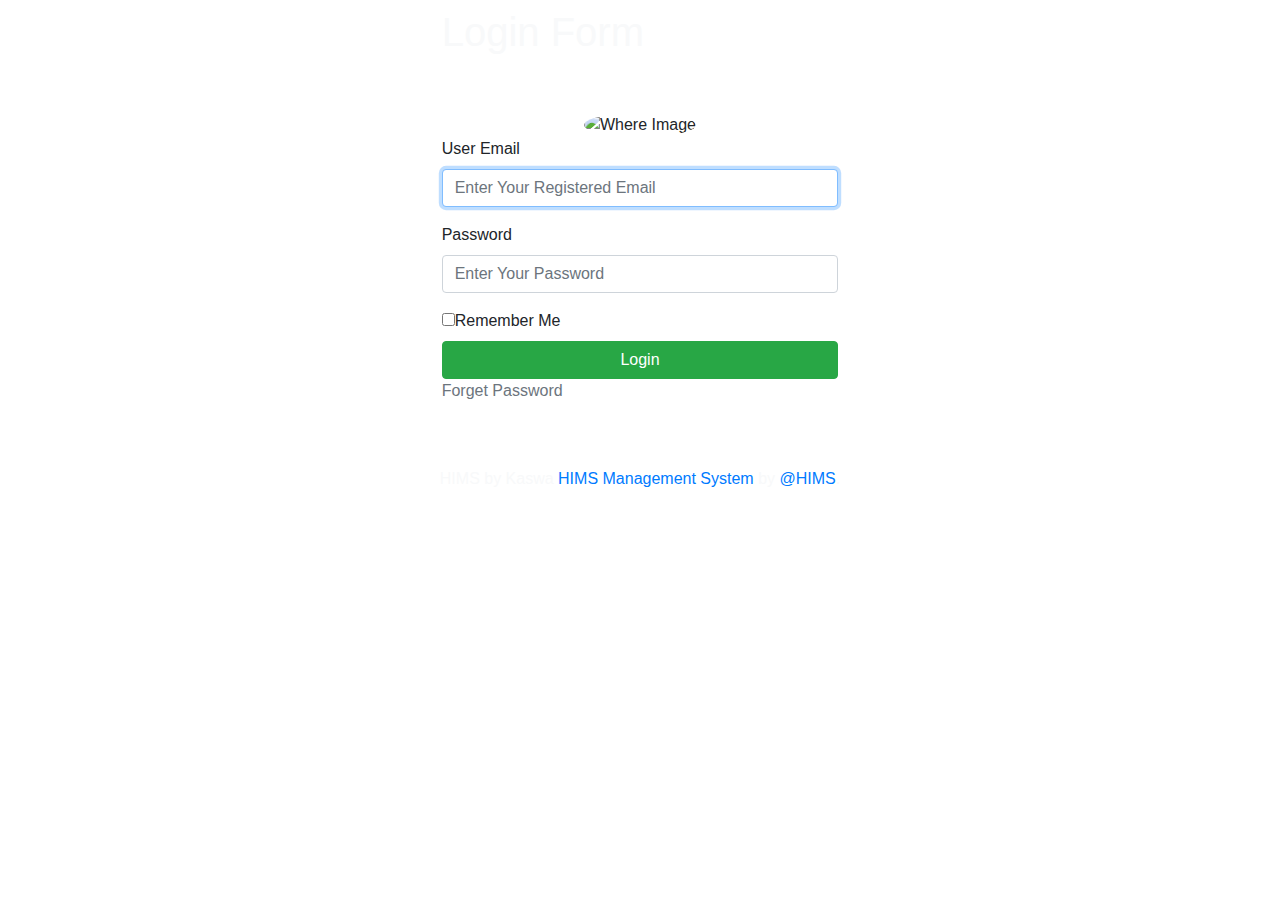
==== index.html @ c60f6771 "Update index.html" ====
<!DOCTYPE html>
<html lang="en">

<head>
    <meta charset="UTF-8">
    <meta http-equiv="X-UA-Compatible" content="IE=edge">
    <meta name="viewport" content="width=device-width, initial-scale=1.0">
    <link rel="stylesheet" href="https://maxcdn.bootstrapcdn.com/bootstrap/4.0.0/css/bootstrap.min.css"
        integrity="sha384-Gn5384xqQ1aoWXA+058RXPxPg6fy4IWvTNh0E263XmFcJlSAwiGgFAW/dAiS6JXm" crossorigin="anonymous">
    <link rel="stylesheet" href="/Simple_hims/Login.css">
    <title>Document</title>

</head>

<body>
    <div class="container text-center mt-2">
        <span id="alertmsg"></span>
    </div>
    <div class="container-fluid mt-2">
        <div class="row justify-content-center">
            <div class="col-lg-4 col-md-6 col-sm-8">
                <h1 class="text-light pb-5">Login Form</h1>
                <div class="text-center">
                    <img class=" img-fluid rounded-circle " src="/Simple_hims/Login_img.gif" alt="Where Image">
                </div>
                <form id="testForm" method="GET">
                    <div class="form-group">
                        <label for="" id="Ue_Lbl" class="required">User Email</label>
                        <input type="email" class="form-control" placeholder="Enter Your Registered Email" id="Uname" autofocus="autofocus">
                    </div>
                    <div class="form-group">
                        <label for="" id="Up_Lbl" class="required">Password</label>
                        <input type="password" class="form-control" placeholder="Enter Your Password" id="Upass">
                    </div>
                    <div class="chechbox " id="Remember">
                        <label for=""><input type="checkbox">Remember Me</label>
                    </div>
                    <!-- <input type="button" value="Login" class="btn btn-success btn-block" onclick="getdata()"
                        id="btnlogin" /> -->
                    <button type="button" class="btn btn-success btn-block" onclick="getdata()"
                        id="btnlogin">Login</button>
                    <a href="" class="text-muted">Forget Password</a>
                </form>
            </div>
        </div>

    </div>

    <!-- Footer -->
    <footer class="blog-footer pt-3 pb-1 my-5 text-center text-light">
        <p>HIMS by Kaswa <a href="">HIMS Management System</a> by <a href="">@HIMS</a>.</p>
    </footer>
    <script src="https://code.jquery.com/jquery-3.2.1.slim.min.js"
        integrity="sha384-KJ3o2DKtIkvYIK3UENzmM7KCkRr/rE9/Qpg6aAZGJwFDMVNA/GpGFF93hXpG5KkN"
        crossorigin="anonymous"></script>
    <script src="https://cdnjs.cloudflare.com/ajax/libs/popper.js/1.12.9/umd/popper.min.js"
        integrity="sha384-ApNbgh9B+Y1QKtv3Rn7W3mgPxhU9K/ScQsAP7hUibX39j7fakFPskvXusvfa0b4Q"
        crossorigin="anonymous"></script>
    <script src="https://maxcdn.bootstrapcdn.com/bootstrap/4.0.0/js/bootstrap.min.js"
        integrity="sha384-JZR6Spejh4U02d8jOt6vLEHfe/JQGiRRSQQxSfFWpi1MquVdAyjUar5+76PVCmYl"
        crossorigin="anonymous"></script>
    <script>
        var inputUName = document.getElementById("Uname");
        inputUName.addEventListener("keyup", function (event) {
            if (event.keyCode === 13) {
                event.preventDefault();
                document.getElementById("btnlogin").click();
            }
        });

        var inputUPass = document.getElementById("Upass");
        inputUPass.addEventListener("keyup", function (event) {
            if (event.keyCode === 13) {
                event.preventDefault();
                document.getElementById("btnlogin").click();
            }
        });
        function getdata() {
            let uname = document.getElementById("Uname").value;
            let Upass = document.getElementById("Upass").value;
            if (uname == "admin@gmail.com" && Upass == "admin") {
                // disable button
                $("#btnlogin").prop("disabled", true);

                // add spinner to button for some time
                $("#btnlogin").html('<span class="spinner-grow spinner-grow-sm" role="status" aria-hidden = "true" ></span > Analyzing...');

                setTimeout(function () {
                    $("#btnlogin").html('<span class="spinner-grow spinner-grow-sm" role="status" aria-hidden = "true" ></span > Checked');
                    window.open("DashBoard.html", '_self');
                }, 3000);
                // $("#testForm").submit();
            }
            else if (uname == "") {
                $("#alertmsg").html('<div class="alert alert-warning alert-dismissible fade show" role="alert"> <strong>Warning!</strong> Please Must Enter User Name. <button type="button" class="close" data-dismiss="alert" aria-label="Close"> <span aria-hidden="true">&times;</span> </button> </div>');
                document.getElementById('Uname').focus()
            }
            else if (Upass == "") {
                $("#alertmsg").html('<div class="alert alert-warning alert-dismissible fade show" role="alert"> <strong>Warning!</strong> Please Must Enter Password. <button type="button" class="close" data-dismiss="alert" aria-label="Close"> <span aria-hidden="true">&times;</span> </button> </div>');
                document.getElementById('Upass').focus()
            }
            else {
                $("#alertmsg").html('<div class="alert alert-warning alert-dismissible fade show" role="alert"> <strong>Opps!</strong> You enter wrong credentials. <button type="button" class="close" data-dismiss="alert" aria-label="Close"> <span aria-hidden="true">&times;</span> </button> </div>');
            }
        }

    </script>
</body>

</html>
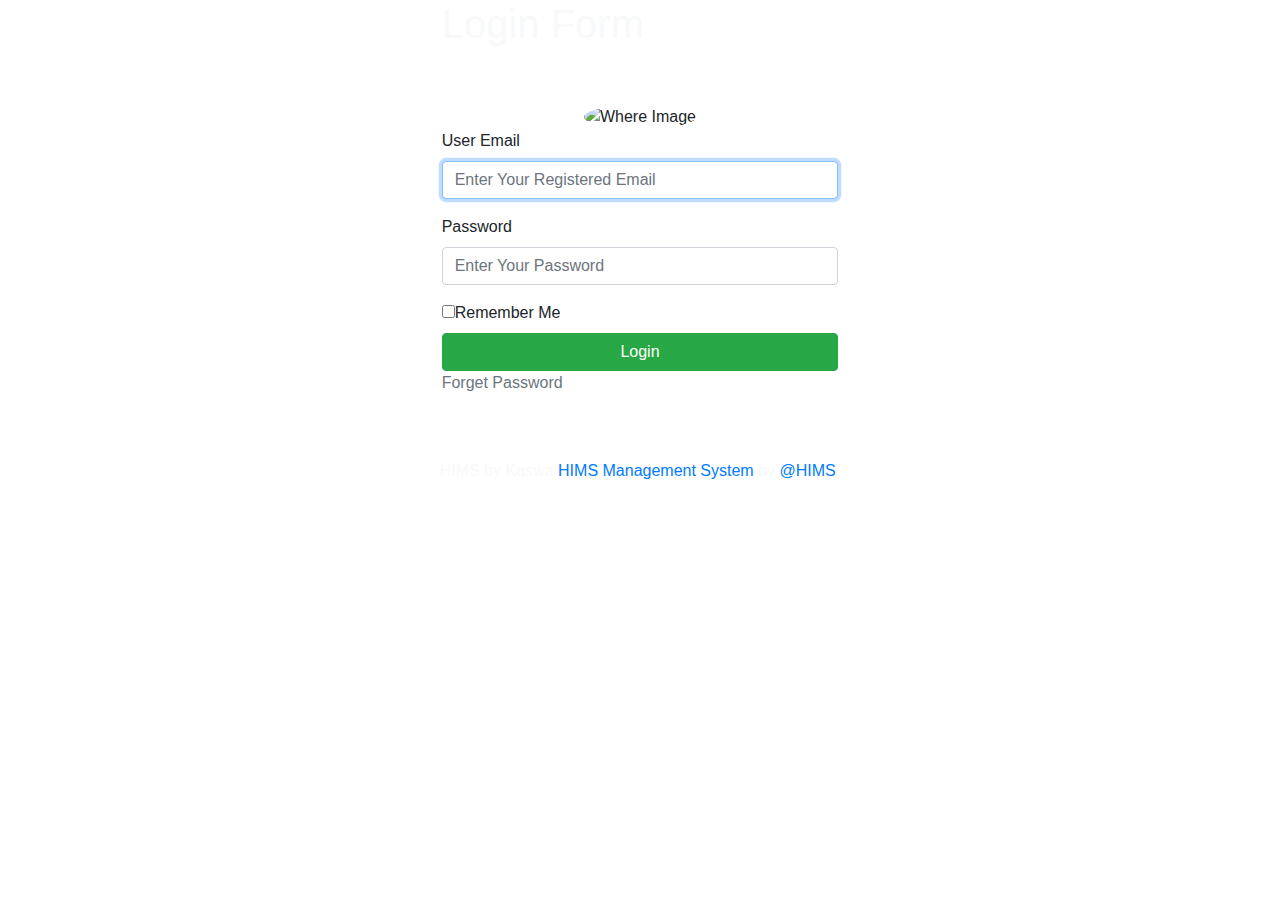
==== commit be2d5e73: "Update index.html" ====
--- a/index.html
+++ b/index.html
@@ -13,10 +13,10 @@
 </head>
 
 <body>
-    <div class="container text-center mt-2">
-        <span id="alertmsg"></span>
-    </div>
-    <div class="container-fluid mt-2">
+    <div class="container-fluid">
+        <div class="row text-center justify-content-center">
+            <span id="alertmsg"></span>
+        </div>
         <div class="row justify-content-center">
             <div class="col-lg-4 col-md-6 col-sm-8">
                 <h1 class="text-light pb-5">Login Form</h1>
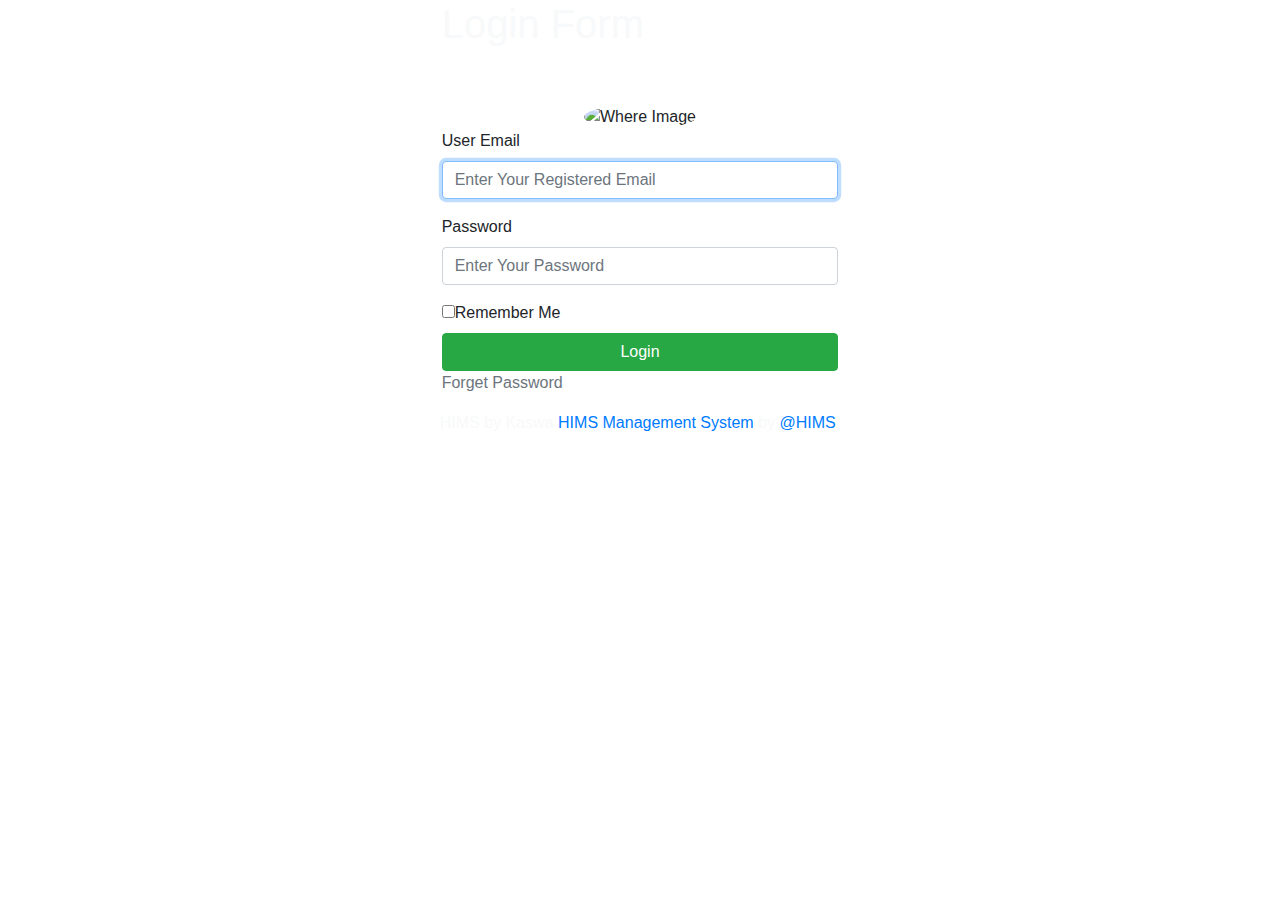
==== commit a365fb88: "Update index.html" ====
--- a/index.html
+++ b/index.html
@@ -47,7 +47,7 @@
     </div>
 
     <!-- Footer -->
-    <footer class="blog-footer pt-3 pb-1 my-5 text-center text-light">
+    <footer class="blog-footer pt-3 pb-1 text-center text-light">
         <p>HIMS by Kaswa <a href="">HIMS Management System</a> by <a href="">@HIMS</a>.</p>
     </footer>
     <script src="https://code.jquery.com/jquery-3.2.1.slim.min.js"
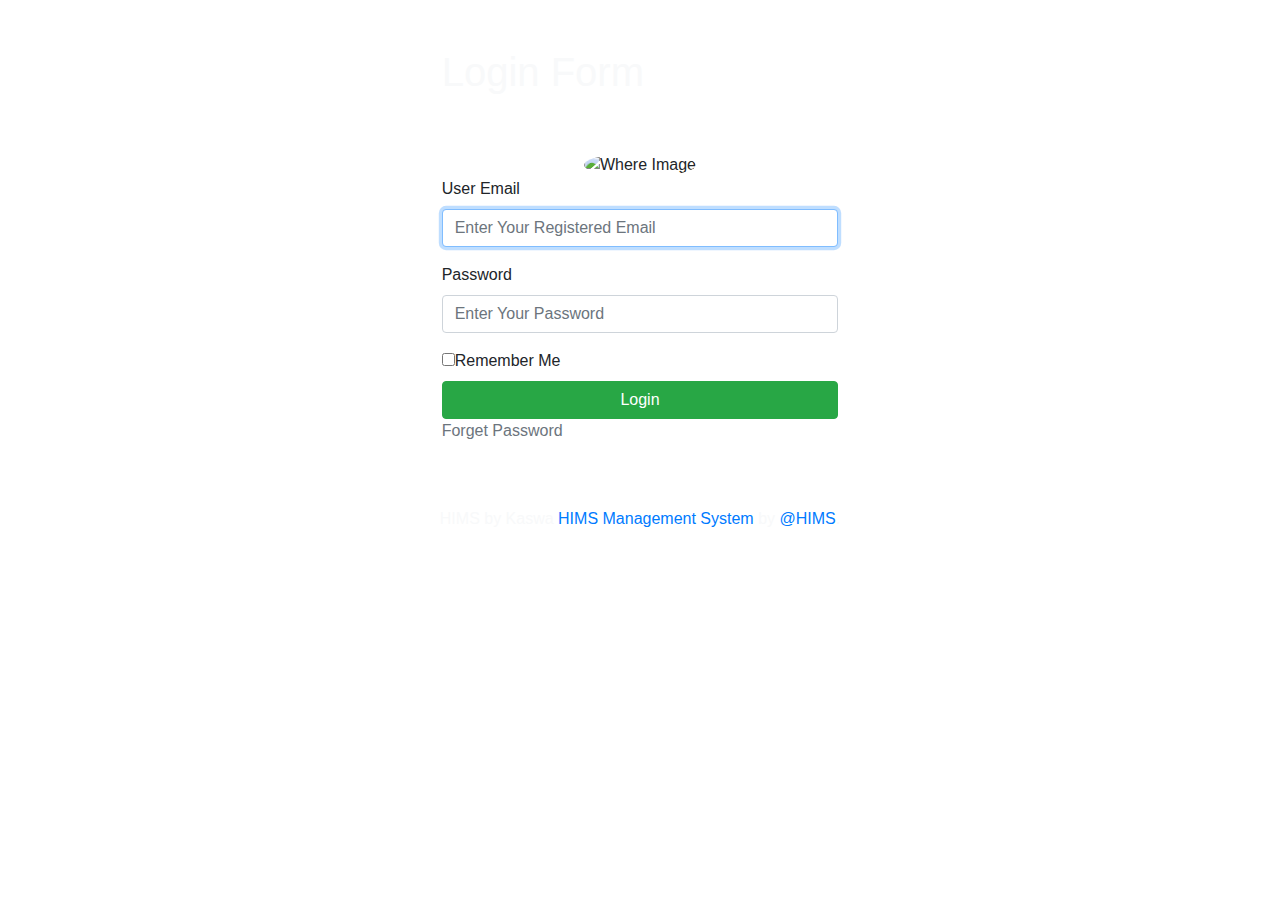
==== commit 36f360c6: "Update index.html" ====
--- a/index.html
+++ b/index.html
@@ -18,7 +18,7 @@
             <span id="alertmsg"></span>
         </div>
         <div class="row justify-content-center">
-            <div class="col-lg-4 col-md-6 col-sm-8">
+            <div class="col-lg-4 col-md-6 col-sm-8 my-5">
                 <h1 class="text-light pb-5">Login Form</h1>
                 <div class="text-center">
                     <img class=" img-fluid rounded-circle " src="/Simple_hims/Login_img.gif" alt="Where Image">
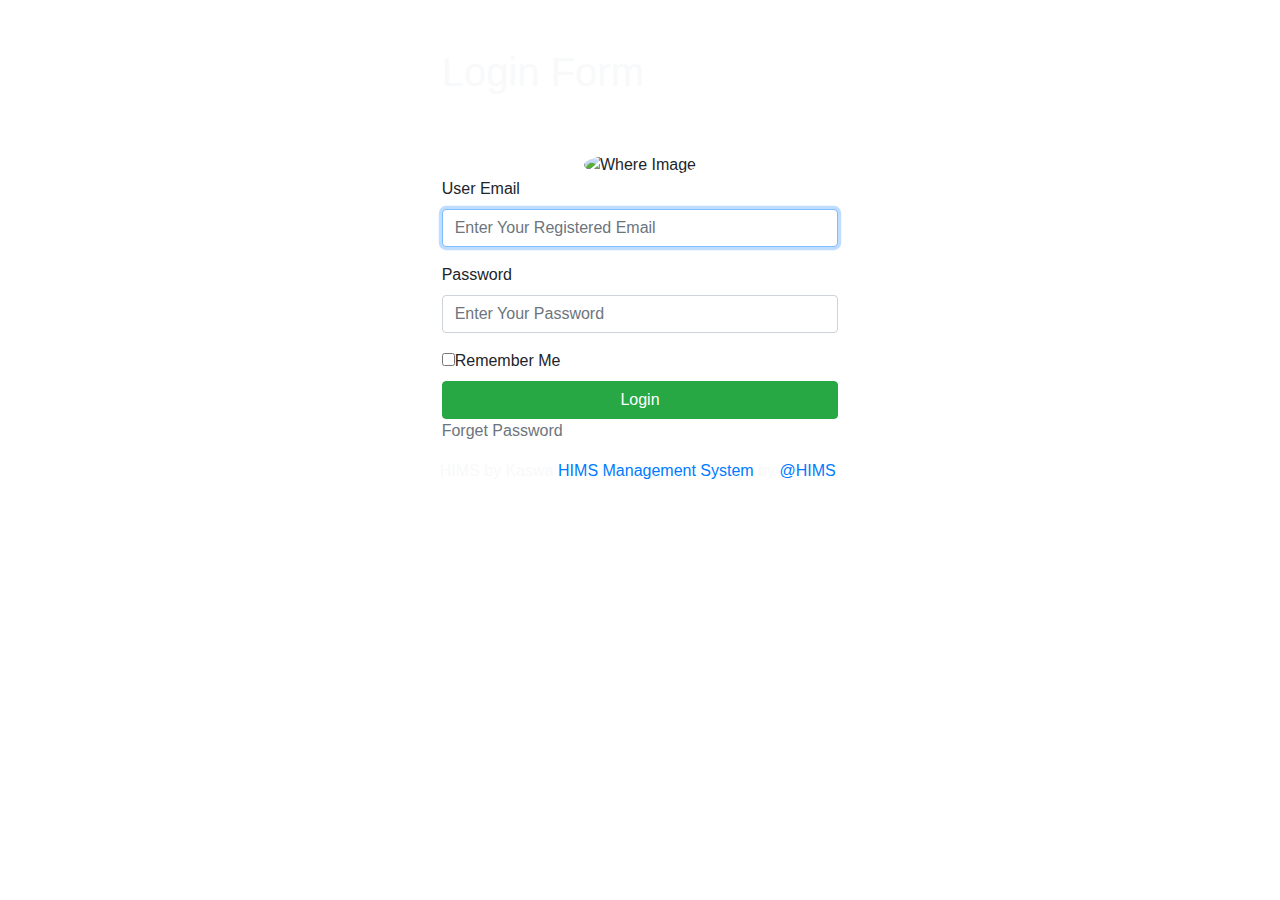
==== commit fae60e7b: "Update index.html" ====
--- a/index.html
+++ b/index.html
@@ -18,7 +18,7 @@
             <span id="alertmsg"></span>
         </div>
         <div class="row justify-content-center">
-            <div class="col-lg-4 col-md-6 col-sm-8 my-5">
+            <div class="col-lg-4 col-md-6 col-sm-8 mt-5">
                 <h1 class="text-light pb-5">Login Form</h1>
                 <div class="text-center">
                     <img class=" img-fluid rounded-circle " src="/Simple_hims/Login_img.gif" alt="Where Image">
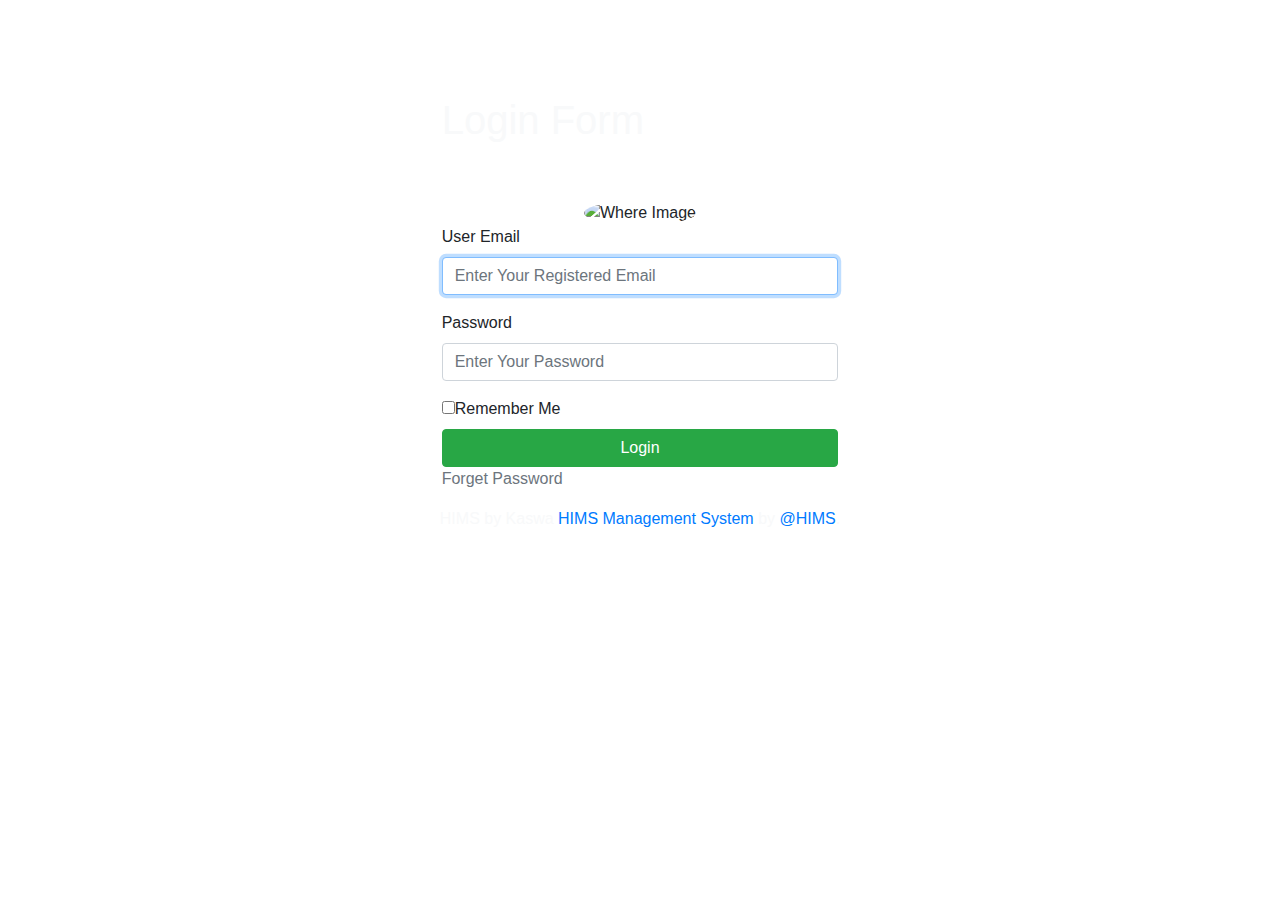
==== commit b081139f: "Update index.html" ====
--- a/index.html
+++ b/index.html
@@ -13,7 +13,7 @@
 </head>
 
 <body>
-    <div class="container-fluid">
+    <div class="container-fluid mt-5">
         <div class="row text-center justify-content-center">
             <span id="alertmsg"></span>
         </div>
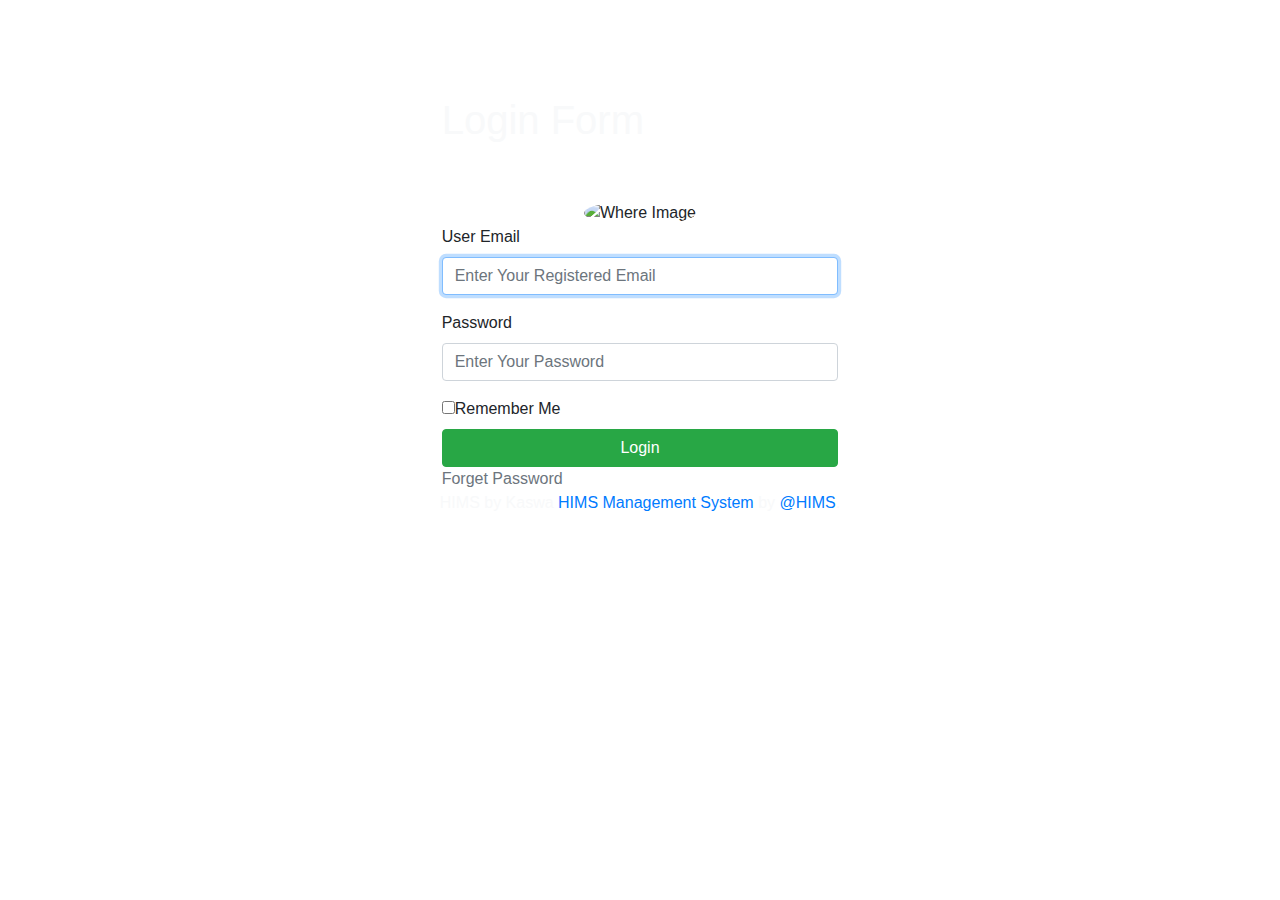
==== commit 0b13eb80: "Add files via upload" ====
--- a/index.html
+++ b/index.html
@@ -7,9 +7,8 @@
     <meta name="viewport" content="width=device-width, initial-scale=1.0">
     <link rel="stylesheet" href="https://maxcdn.bootstrapcdn.com/bootstrap/4.0.0/css/bootstrap.min.css"
         integrity="sha384-Gn5384xqQ1aoWXA+058RXPxPg6fy4IWvTNh0E263XmFcJlSAwiGgFAW/dAiS6JXm" crossorigin="anonymous">
-    <link rel="stylesheet" href="/Simple_hims/Login.css">
+    <link rel="stylesheet" href="css/Login.css">
     <title>Document</title>
-
 </head>
 
 <body>
@@ -17,16 +16,17 @@
         <div class="row text-center justify-content-center">
             <span id="alertmsg"></span>
         </div>
-        <div class="row justify-content-center">
+        <div class="row justify-content-center ">
             <div class="col-lg-4 col-md-6 col-sm-8 mt-5">
                 <h1 class="text-light pb-5">Login Form</h1>
                 <div class="text-center">
-                    <img class=" img-fluid rounded-circle " src="/Simple_hims/Login_img.gif" alt="Where Image">
+                    <img class=" img-fluid rounded-circle " src="Images/Login_img.gif" alt="Where Image">
                 </div>
                 <form id="testForm" method="GET">
                     <div class="form-group">
                         <label for="" id="Ue_Lbl" class="required">User Email</label>
-                        <input type="email" class="form-control" placeholder="Enter Your Registered Email" id="Uname" autofocus="autofocus">
+                        <input type="email" class="form-control" placeholder="Enter Your Registered Email" id="Uname"
+                            autofocus="autofocus">
                     </div>
                     <div class="form-group">
                         <label for="" id="Up_Lbl" class="required">Password</label>
@@ -43,13 +43,14 @@
                 </form>
             </div>
         </div>
-
     </div>
 
     <!-- Footer -->
-    <footer class="blog-footer pt-3 pb-1 text-center text-light">
+    <footer class="blog-footer pb-1 text-center text-light">
         <p>HIMS by Kaswa <a href="">HIMS Management System</a> by <a href="">@HIMS</a>.</p>
     </footer>
+
+
     <script src="https://code.jquery.com/jquery-3.2.1.slim.min.js"
         integrity="sha384-KJ3o2DKtIkvYIK3UENzmM7KCkRr/rE9/Qpg6aAZGJwFDMVNA/GpGFF93hXpG5KkN"
         crossorigin="anonymous"></script>
@@ -60,6 +61,7 @@
         integrity="sha384-JZR6Spejh4U02d8jOt6vLEHfe/JQGiRRSQQxSfFWpi1MquVdAyjUar5+76PVCmYl"
         crossorigin="anonymous"></script>
     <script>
+
         var inputUName = document.getElementById("Uname");
         inputUName.addEventListener("keyup", function (event) {
             if (event.keyCode === 13) {
@@ -78,7 +80,7 @@
         function getdata() {
             let uname = document.getElementById("Uname").value;
             let Upass = document.getElementById("Upass").value;
-            if (uname == "admin@gmail.com" && Upass == "admin") {
+            if (uname == "" && Upass == "") {
                 // disable button
                 $("#btnlogin").prop("disabled", true);
 
@@ -88,8 +90,7 @@
                 setTimeout(function () {
                     $("#btnlogin").html('<span class="spinner-grow spinner-grow-sm" role="status" aria-hidden = "true" ></span > Checked');
                     window.open("DashBoard.html", '_self');
-                }, 3000);
-                // $("#testForm").submit();
+                }, 2000);
             }
             else if (uname == "") {
                 $("#alertmsg").html('<div class="alert alert-warning alert-dismissible fade show" role="alert"> <strong>Warning!</strong> Please Must Enter User Name. <button type="button" class="close" data-dismiss="alert" aria-label="Close"> <span aria-hidden="true">&times;</span> </button> </div>');
@@ -100,11 +101,20 @@
                 document.getElementById('Upass').focus()
             }
             else {
-                $("#alertmsg").html('<div class="alert alert-warning alert-dismissible fade show" role="alert"> <strong>Opps!</strong> You enter wrong credentials. <button type="button" class="close" data-dismiss="alert" aria-label="Close"> <span aria-hidden="true">&times;</span> </button> </div>');
+                //for time being just commment this and write below code because of hardcode
+                // $("#alertmsg").html('<div class="alert alert-warning alert-dismissible fade show" role="alert"> <strong>Opps!</strong> You enter wrong credentials. <button type="button" class="close" data-dismiss="alert" aria-label="Close"> <span aria-hidden="true">&times;</span> </button> </div>');
+                $("#btnlogin").prop("disabled", true);
+
+                // add spinner to button for some time
+                $("#btnlogin").html('<span class="spinner-grow spinner-grow-sm" role="status" aria-hidden = "true" ></span > Analyzing...');
+
+                setTimeout(function () {
+                    $("#btnlogin").html('<span class="spinner-grow spinner-grow-sm" role="status" aria-hidden = "true" ></span > Checked');
+                    window.open("DashBoard.html", '_self');
+                }, 2000);
             }
         }
-
     </script>
 </body>
 
-</html>
+</html>